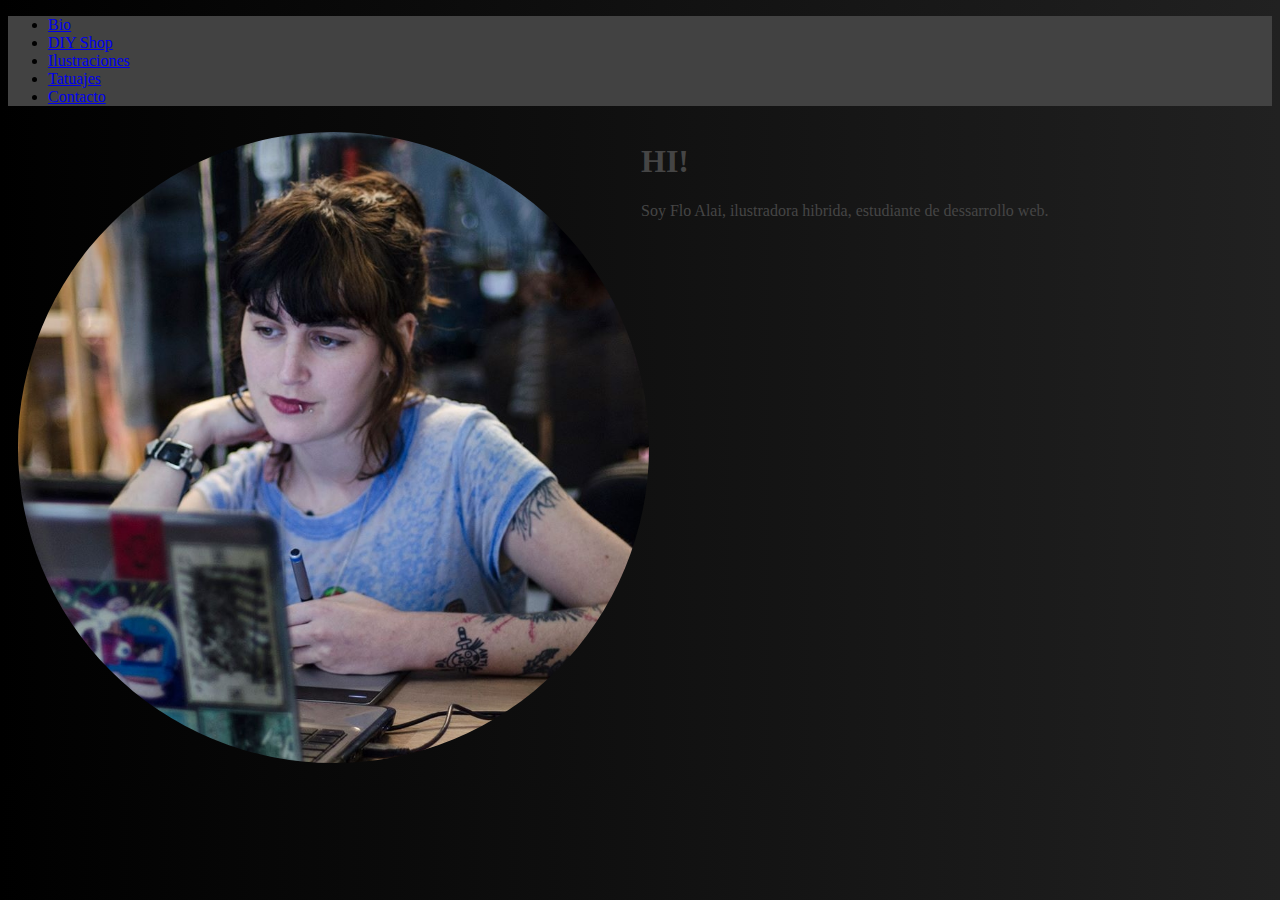
==== index.html @ 64f877fa "links paginas" ====
<!DOCTYPE html>
<html lang="en">
<head>
    <link href="https://cdn.jsdelivr.net/npm/bootstrap@5.0.1/dist/css/bootstrap.min.css" rel="stylesheet" integrity="sha384-+0n0xVW2eSR5OomGNYDnhzAbDsOXxcvSN1TPprVMTNDbiYZCxYbOOl7+AMvyTG2x" crossorigin="anonymous">
    <meta charset="UTF-8">
    <link rel="stylesheet" href="css/stylesheet.css">
    <title>Flo Alai</title>

</head>
<body>

<header>
    <ul class="nav justify-content-center">
    <li class="nav-item">
        <a class="nav-link active" aria-current="page" href="https://floalai.github.io/Portafolio/">Bio</a>
    </li>
        <li class="nav-item">
            <a class="nav-link" href="https://floalai.github.io/Portafolio/paginas/diyshop.html">DIY Shop</a>
        </li>
    <li class="nav-item">
        <a class="nav-link" href="#">Ilustraciones</a>
    </li>
    <li class="nav-item">
        <a class="nav-link" href="#">Tatuajes</a>
    </li>
    <li class="nav-item">
        <a class="nav-link disabled" href="#" tabindex="-1" aria-disabled="true">Contacto</a>
    </li>
</ul>
</header>
<title> Flo Alai </title>
 <section id="galeria" class="container">


     <div class="row pt-5">
         <div class="col">
           <img src="img/fotoperfil3.jpg" alt="fotoperfil">
         </div>
         <div class="text-center pt-5">
             <h1> HI! </h1>
             <p> Soy Flo Alai, ilustradora hibrida, estudiante de dessarrollo web.</p>
         </div>

         </div>



     </div>
 </section>



  <footer> <script src="https://cdn.jsdelivr.net/npm/bootstrap@5.0.1/dist/js/bootstrap.bundle.min.js" integrity="sha384-gtEjrD/SeCtmISkJkNUaaKMoLD0//ElJ19smozuHV6z3Iehds+3Ulb9Bn9Plx0x4" crossorigin="anonymous"></script> </footer>

</body>
</html>
---- css/stylesheet.css ----
header{
    background-color: #424242;
    text-decoration-color: #c6c6c6;


}

body{

    background: #000000;  /* fallback for old browsers */
    background: -webkit-linear-gradient(to top, #212121, #000000);  /* Chrome 10-25, Safari 5.1-6 */
    background: linear-gradient(to left, #212121, #000000); /* W3C, IE 10+/ Edge, Firefox 16+, Chrome 26+, Opera 12+, Safari 7+ */


}
.text-center{
    color: #454545;
}
.row{
    display:grid;
    grid-template-columns: repeat(2,2fr);
    grid-gap:2px;


}
.row img{
    width: 100%;
    padding: 10px;
    border-radius: 50%;
}

footer{
    background-color: hotpink;
}
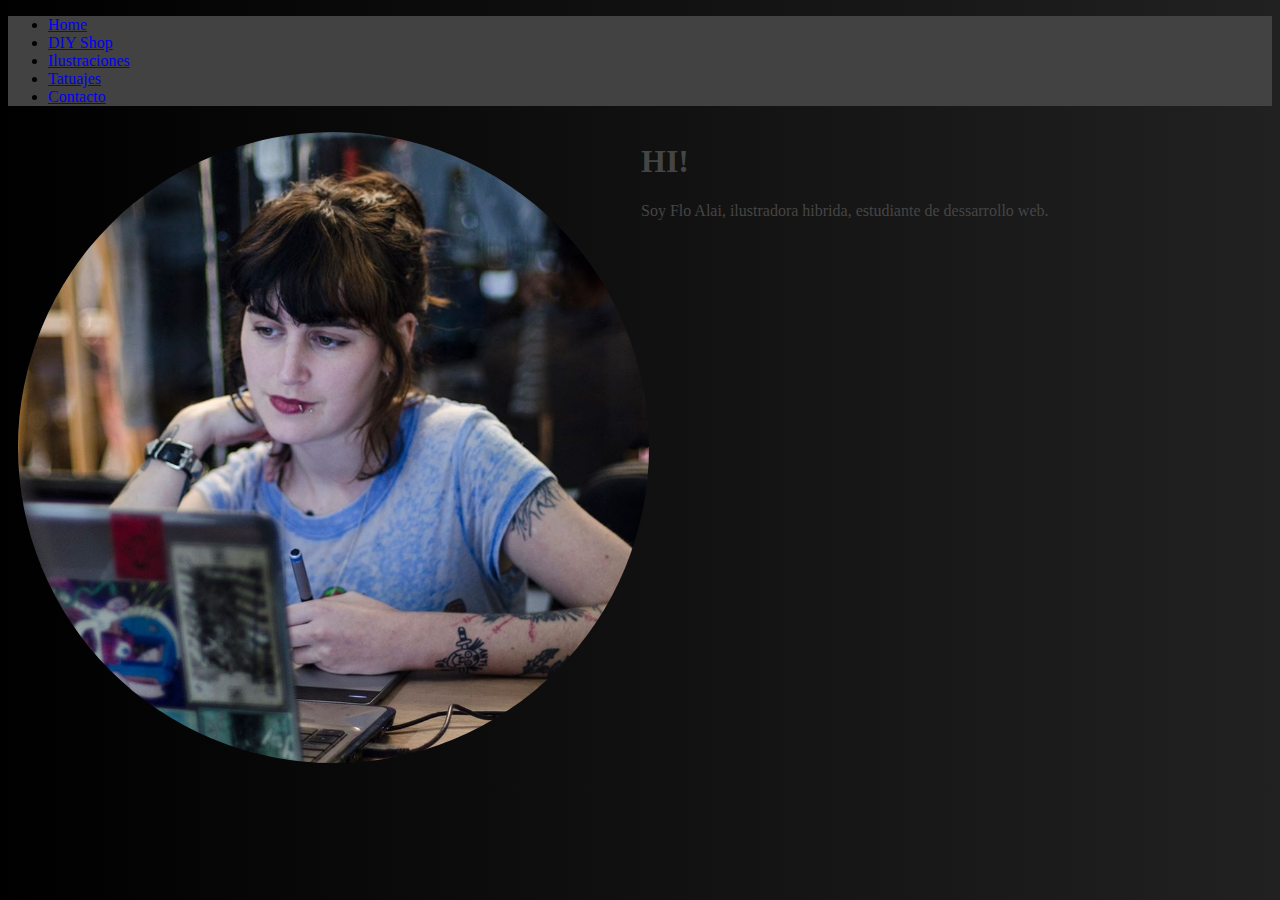
==== commit 1082c00f: "pagina ilustracion" ====
--- a/index.html
+++ b/index.html
@@ -12,13 +12,13 @@
 <header>
     <ul class="nav justify-content-center">
     <li class="nav-item">
-        <a class="nav-link active" aria-current="page" href="https://floalai.github.io/Portafolio/">Bio</a>
+        <a class="nav-link active" aria-current="page" href="https://floalai.github.io/Portafolio/">Home</a>
     </li>
         <li class="nav-item">
             <a class="nav-link" href="https://floalai.github.io/Portafolio/paginas/diyshop.html">DIY Shop</a>
         </li>
     <li class="nav-item">
-        <a class="nav-link" href="#">Ilustraciones</a>
+        <a class="nav-link" href="https://floalai.github.io/Portafolio/paginas/ilustraciones.html">Ilustraciones</a>
     </li>
     <li class="nav-item">
         <a class="nav-link" href="#">Tatuajes</a>
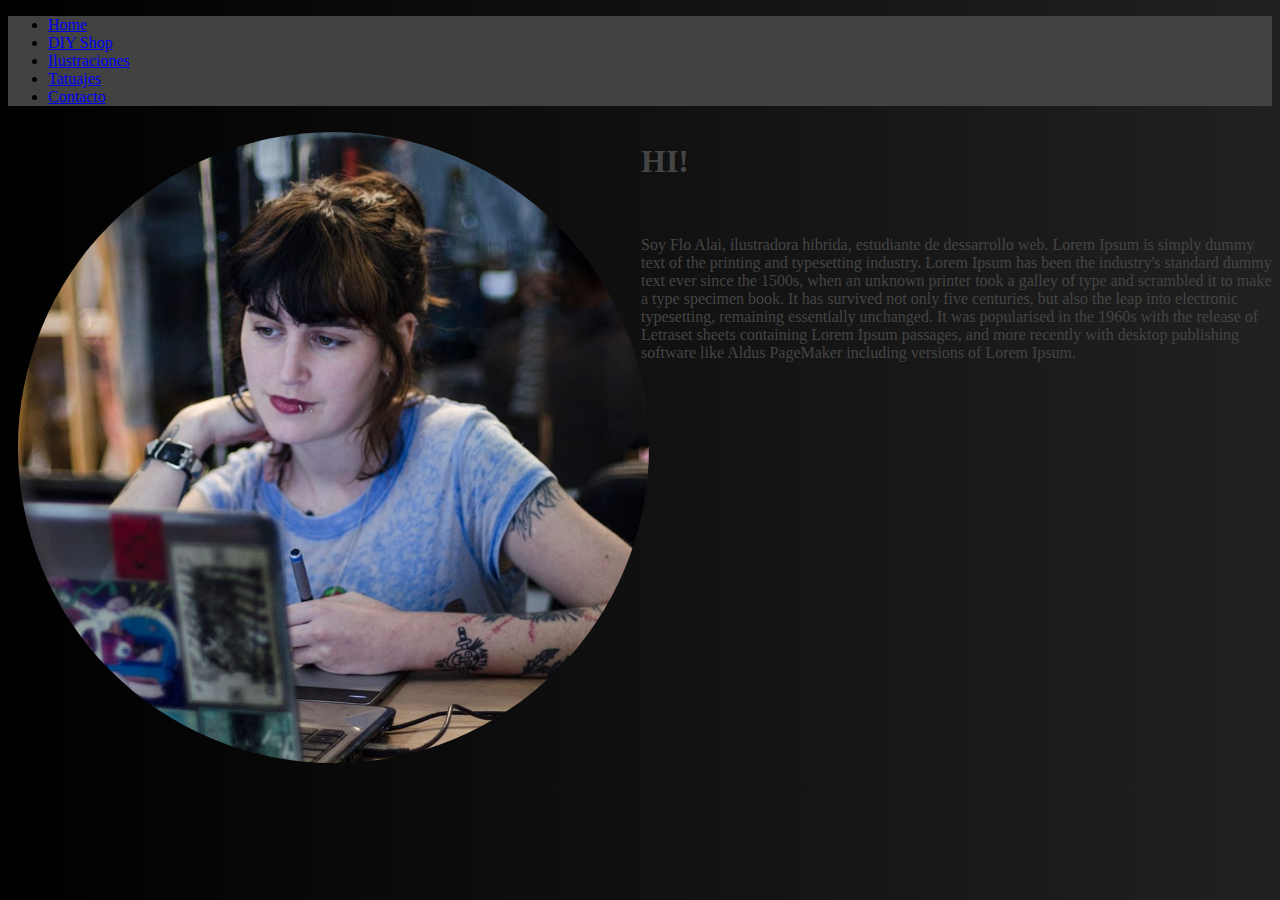
==== commit 7f10129c: "ultimos pasos" ====
--- a/index.html
+++ b/index.html
@@ -26,7 +26,7 @@
     <li class="nav-item">
         <a class="nav-link disabled" href="#" tabindex="-1" aria-disabled="true">Contacto</a>
     </li>
-</ul>
+    </ul>
 </header>
 <title> Flo Alai </title>
  <section id="galeria" class="container">
@@ -38,7 +38,12 @@
          </div>
          <div class="text-center pt-5">
              <h1> HI! </h1>
-             <p> Soy Flo Alai, ilustradora hibrida, estudiante de dessarrollo web.</p>
+             <br>
+
+
+             <p> Soy Flo Alai, ilustradora hibrida, estudiante de dessarrollo web.
+                 Lorem Ipsum is simply dummy text of the printing and typesetting industry. Lorem Ipsum has been the industry's standard dummy text ever since the 1500s, when an unknown printer took a galley of type and scrambled it to make a type specimen book. It has survived not only five centuries, but also the leap into electronic typesetting, remaining essentially unchanged. It was popularised in the 1960s with the release of Letraset sheets containing Lorem Ipsum passages, and more recently with desktop publishing software like Aldus PageMaker including versions of Lorem Ipsum.</p>
+
          </div>
 
          </div>
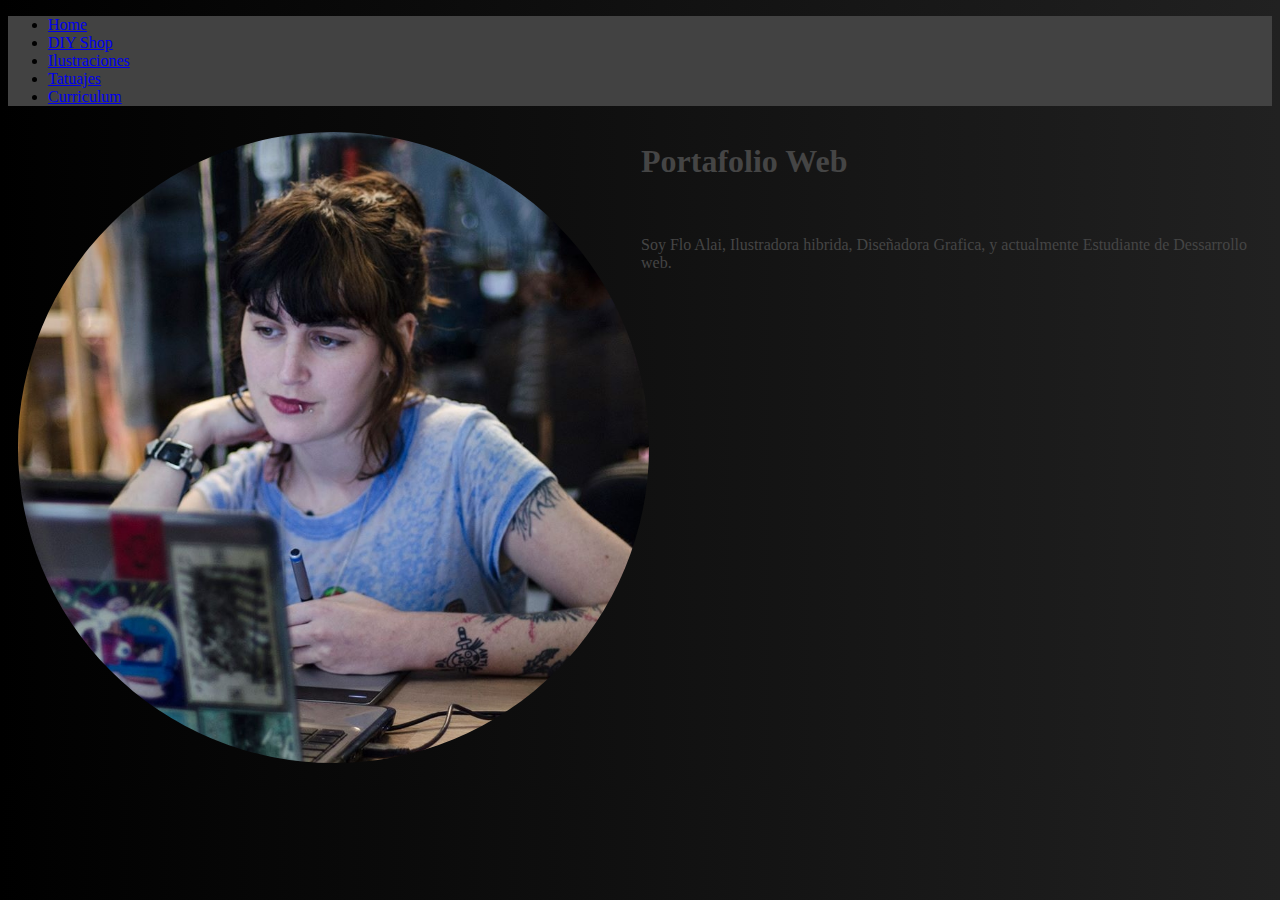
==== commit 52b28e70: "agregue curriculum y deseche texto en inicio" ====
--- a/index.html
+++ b/index.html
@@ -24,7 +24,7 @@
         <a class="nav-link" href="#">Tatuajes</a>
     </li>
     <li class="nav-item">
-        <a class="nav-link disabled" href="#" tabindex="-1" aria-disabled="true">Contacto</a>
+        <a class="nav-link" href="https://floalai.github.io/Portafolio/paginas/Curriculum.html" tabindex="-1" aria-disabled="true">Curriculum</a>
     </li>
     </ul>
 </header>
@@ -37,14 +37,11 @@
            <img src="img/fotoperfil3.jpg" alt="fotoperfil">
          </div>
          <div class="text-center pt-5">
-             <h1> HI! </h1>
+             <h1> Portafolio Web </h1>
              <br>
-
-
-             <p> Soy Flo Alai, ilustradora hibrida, estudiante de dessarrollo web.
-                 Lorem Ipsum is simply dummy text of the printing and typesetting industry. Lorem Ipsum has been the industry's standard dummy text ever since the 1500s, when an unknown printer took a galley of type and scrambled it to make a type specimen book. It has survived not only five centuries, but also the leap into electronic typesetting, remaining essentially unchanged. It was popularised in the 1960s with the release of Letraset sheets containing Lorem Ipsum passages, and more recently with desktop publishing software like Aldus PageMaker including versions of Lorem Ipsum.</p>
-
+             <p> Soy Flo Alai, Ilustradora hibrida, Diseñadora Grafica, y actualmente Estudiante de Dessarrollo web.</p>
          </div>
+         <a href=""></a>
 
          </div>
 
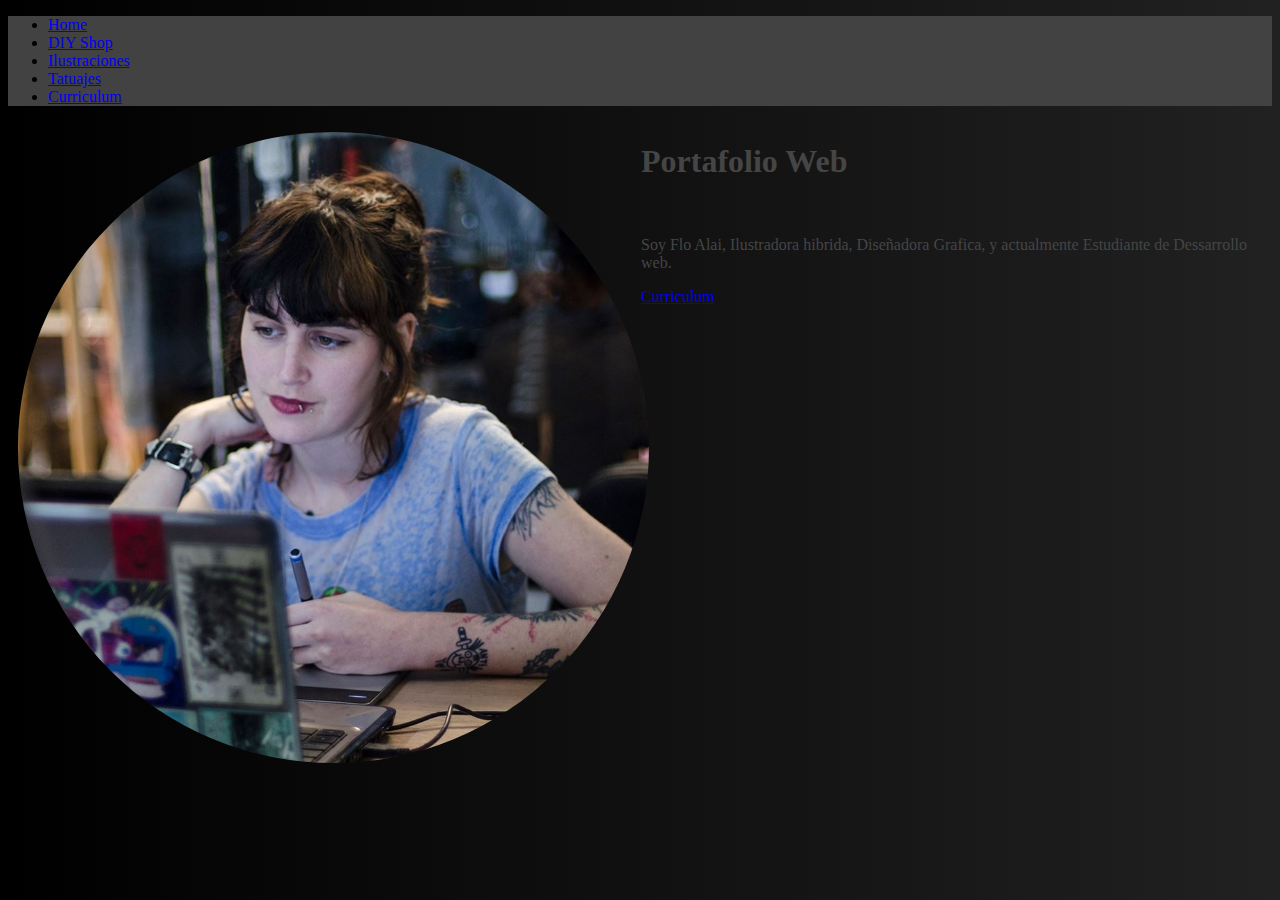
==== commit 6780ef81: "index curriculum" ====
--- a/index.html
+++ b/index.html
@@ -40,8 +40,9 @@
              <h1> Portafolio Web </h1>
              <br>
              <p> Soy Flo Alai, Ilustradora hibrida, Diseñadora Grafica, y actualmente Estudiante de Dessarrollo web.</p>
+             <a href="https://floalai.github.io/Portafolio/paginas/Curriculum.html"> Curriculum</a>
          </div>
-         <a href=""></a>
+
 
          </div>
 
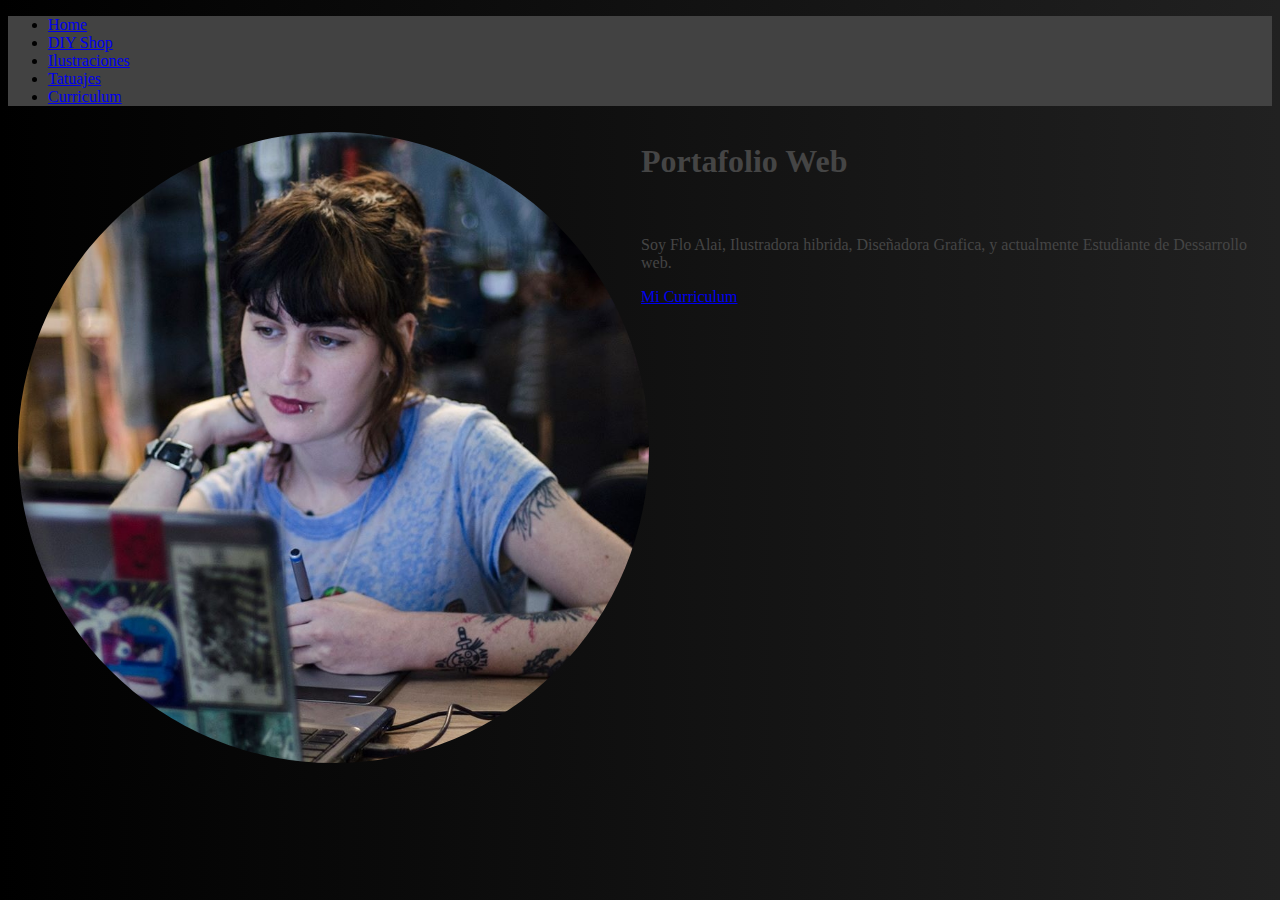
==== commit 91814ffe: "mi curriculum" ====
--- a/index.html
+++ b/index.html
@@ -40,7 +40,7 @@
              <h1> Portafolio Web </h1>
              <br>
              <p> Soy Flo Alai, Ilustradora hibrida, Diseñadora Grafica, y actualmente Estudiante de Dessarrollo web.</p>
-             <a href="https://floalai.github.io/Portafolio/paginas/Curriculum.html"> Curriculum</a>
+             <a href="https://floalai.github.io/Portafolio/paginas/Curriculum.html">Mi Curriculum</a>
          </div>
 
 
